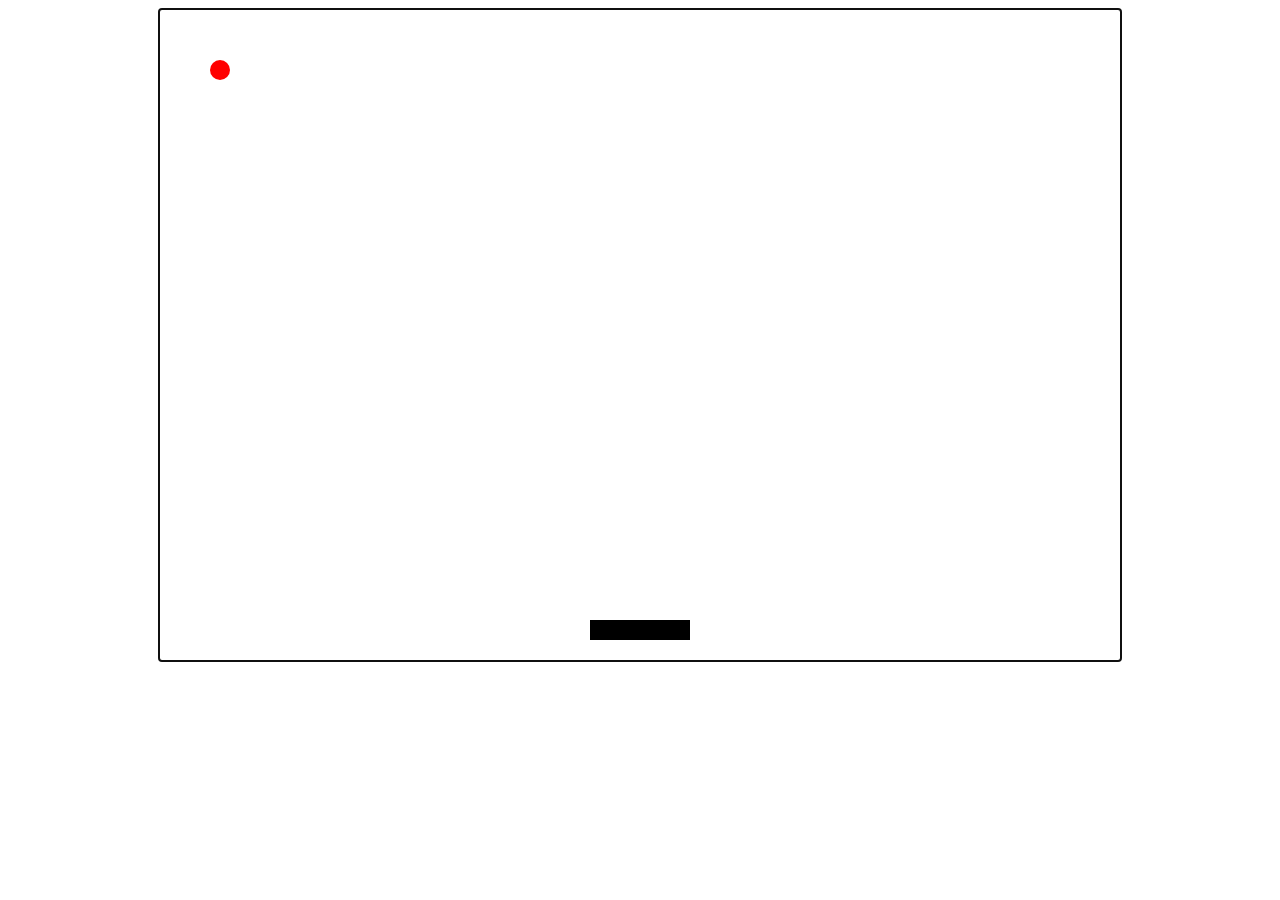
==== index.html @ a6a2f508 "Added ball in the game." ====
<!DOCTYPE html>
<html>
  <head>
    <title>Bricks</title>
    <link rel="stylesheet" type="text/css" media="screen" href="main.css" />
    <script src="/src/controller.js"></script>
    <script src="/src/bricks.js"></script>
  </head>
  <body></body>
</html>
---- main.css ----
.world {
  margin: 0 auto;
  border: 2px solid black;
  position: relative;
}

.paddle {
  background-color: black;
  position: absolute;
}

.ball {
  background-color: red;
  position: absolute;
}
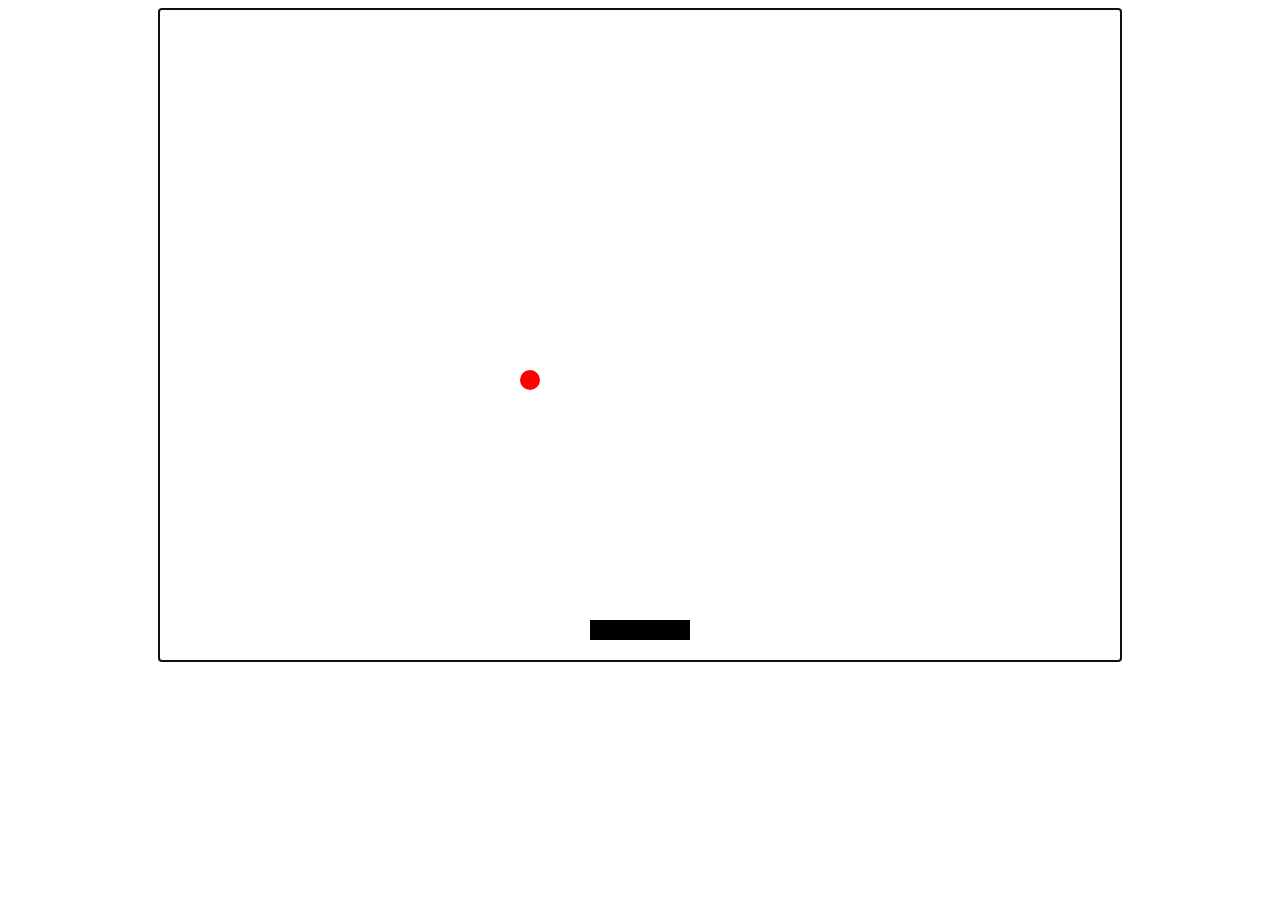
==== commit 7c8a7dc5: "Created a Game class." ====
--- a/index.html
+++ b/index.html
@@ -4,6 +4,7 @@
     <title>Bricks</title>
     <link rel="stylesheet" type="text/css" media="screen" href="main.css" />
     <script src="/src/controller.js"></script>
+    <script src="/src/constants.js"></script>
     <script src="/src/bricks.js"></script>
   </head>
   <body></body>
